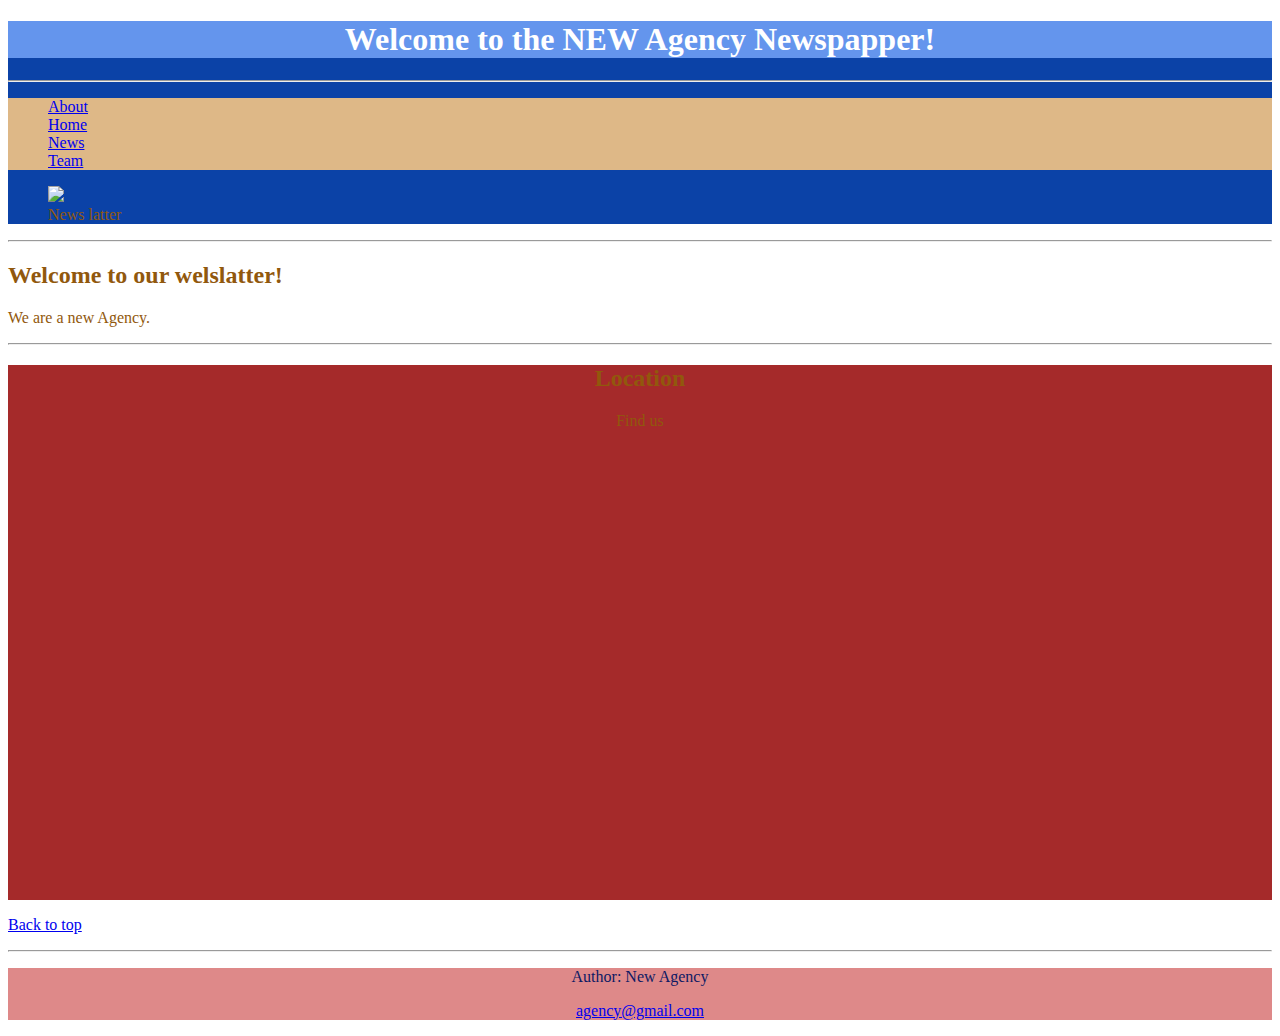
==== web-site/index.html @ f1de9a23 "added an update" ====
<!DOCTYPE html>
<html lang="en">

<head>
    <meta charset="UTF-8">
    <meta name="author" content="Desislava Manova">
    <meta name="description" content="This page has the purpose to present news agency newspaper.">
    <title>Newspaper</title>
    <link rel="icon" href="https://external-content.duckduckgo.com/iu/?u=https%3A%2F%2Ftse1.mm.bing.net%2Fth%3Fid%3DOIP.O6dPl1f69eLhIvlx_WH4gQHaHa%26pid%3DApi%26h%3D160&f=1">
    <link rel="stylesheet" href="main.css" type="text/css">
    <script src="script.js"></script>
</head>

<body>
    <header>      
        <h1 id="welcome">Welcome to the NEW Agency Newspapper!</h1>
      <hr>
      <nav>
        <ul>
            <li>
            <a href="about.html">About</a>
            </li>
            
            <li>
                <a href="home.html">Home</a>
                </li>

                <li>
                    <a href="news.html">News</a>
                </li>
                
            <li>
                <a href="team.html">Team</a>
            </li>
        </ul>
      </nav>
      <figure>
        <img src="https://external-content.duckduckgo.com/iu/?u=https%3A%2F%2Ftse2.mm.bing.net%2Fth%3Fid%3DOIP.L7Aai7-jnoyw6s_5wNcskAHaEp%26pid%3DApi&f=1">
        <figcaption>News latter</figcaption>
      </figure>
      </header>
    <hr>
    <main>
    <h2>Welcome to our welslatter!</h2>
    <p>
       We are a new Agency. 
    </p>
</article>
<hr>
<article id="location">
    <h2>Location</h2>
    <p>Find us</p>
    <iframe src="https://www.google.com/maps/embed?pb=!1m18!1m12!1m3!1d23486.63454098834!2d23.354589343070963!3d42.62257574601576!2m3!1f0!2f0!3f0!3m2!1i1024!2i768!4f13.1!3m3!1m2!1s0x40aa8133b5947365%3A0xe9062fe2640e55b8!2sGaritage%20Park!5e0!3m2!1sen!2sbg!4v1656513685632!5m2!1sen!2sbg" width="600" height="450" style="border:0;" allowfullscreen="" loading="lazy" referrerpolicy="no-referrer-when-downgrade"></iframe>
</article>
   <p>
    <a href="#">Back to top</a>
   </p>
    </main>
<hr>
<footer>
    <p>Author: New Agency</p>
    <p><a href="mailto:agency@gmail.com">agency@gmail.com</a></p>
</footer>
</body>
</html>
---- web-site/main.css ----
nav {
    background-color: burlywood;
}

#welcome{
    background-color: cornflowerblue;
    text-align: center;
    text-decoration: solid;
    text-shadow: rgb(145, 88, 13);
}

li{
    list-style-type: none;
}

h2{
    
}

#news h1{
    text-decoration: dashed;
    text-shadow: rgb(145, 88, 13);
    color: darkblue;
}

#our-team p li{
    text-align: center;
    text-decoration: double;
}

#our-team p li a{
    text-align: center;
    border-bottom-left-radius: 30%;
}

.new {
  text-align: center;
}

#location{
    text-align: center;
    background-color: brown;
}

#about-news{
    background-color: cadetblue;
    text-align: center;
}


header{
    background-color: rgb(11, 66, 167);
}

body{
    color: rgb(145, 88, 13);
    font-family: "League Gothic", sans-serif;
    font-family: "Titan One", cursive;
}

@import url("https://fonts.googleapis.com/css2?family=League+Gothic&family=Titan+One&display=swap");

h1 {
    color: white;
    text-align: center;
  }

  footer {
    color: rgb(13, 26, 100);
    background-color: rgba(214, 108, 108, 0.801);
    text-align: center;
    text-decoration-color: rgba(15, 1, 1, 0.808);
  }

  #about{
    text-align: center;
  }

  #about-section{
    color: rgb(26, 23, 23);
    text-align: center;
  }

  #our-team li{
    border-block-style: red;
    list-style-type: none;
  }

  .people {
    border-block-style: red;
    border: 13px;;
  }
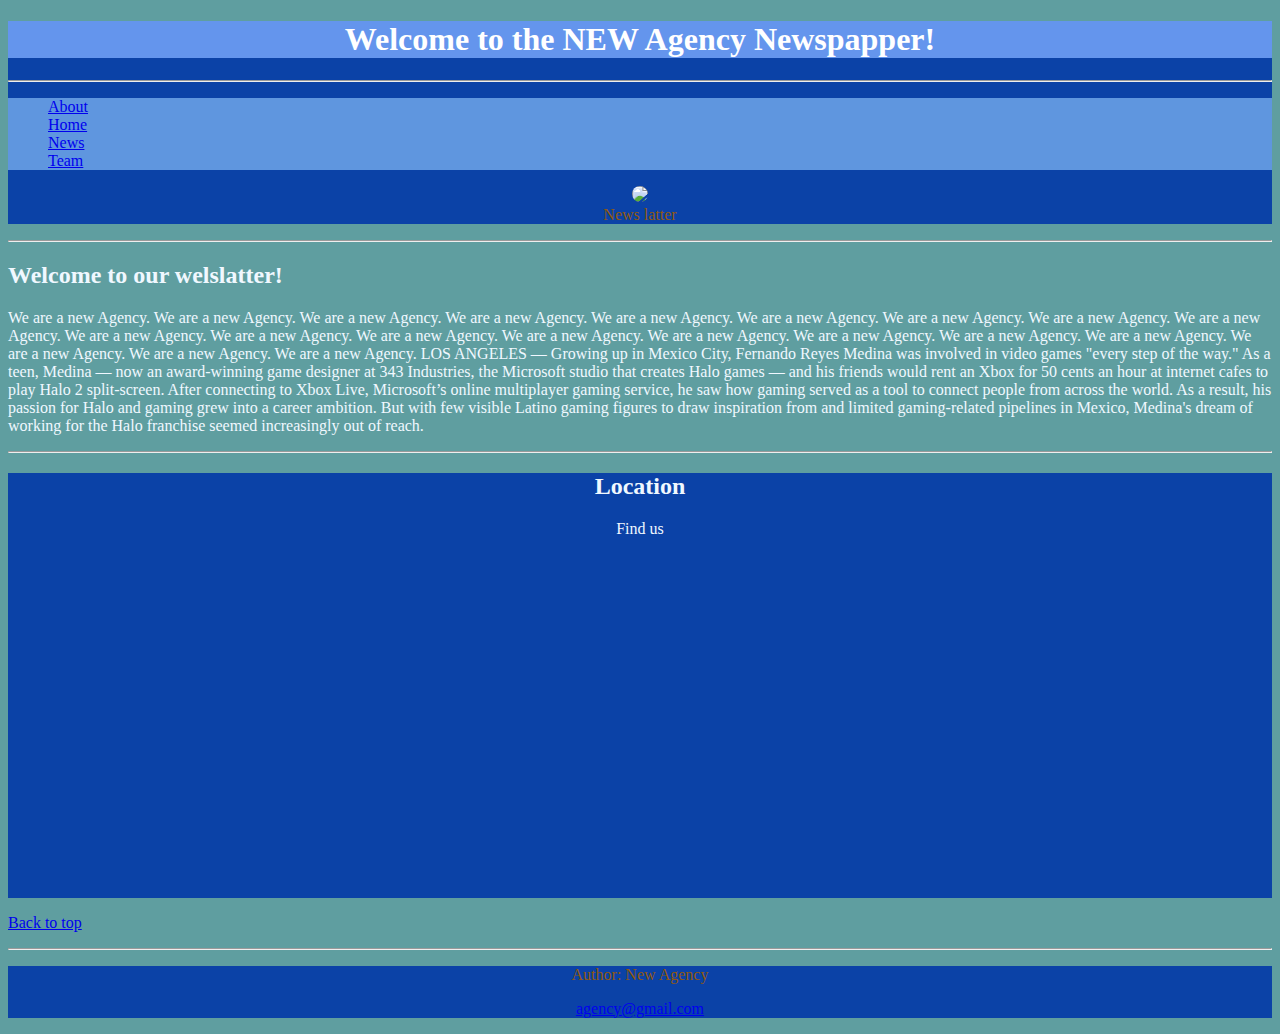
==== commit 1b9e9700: "added an update" ====
--- a/web-site/index.html
+++ b/web-site/index.html
@@ -43,7 +43,15 @@
     <main>
     <h2>Welcome to our welslatter!</h2>
     <p>
-       We are a new Agency. 
+       We are a new Agency.  We are a new Agency.  We are a new Agency.  We are a new Agency. 
+       We are a new Agency.  We are a new Agency.  We are a new Agency.  We are a new Agency.  We are a new Agency.  We are a new Agency.  We are a new Agency. 
+       We are a new Agency.  We are a new Agency.  We are a new Agency.  We are a new Agency.  We are a new Agency. 
+       We are a new Agency.  We are a new Agency.  We are a new Agency.  We are a new Agency. 
+       LOS ANGELES — Growing up in Mexico City, Fernando Reyes Medina was involved in video games "every step of the way."
+
+As a teen, Medina — now an award-winning game designer at 343 Industries, the Microsoft studio that creates Halo games — and his friends would rent an Xbox for 50 cents an hour at internet cafes to play Halo 2 split-screen. After connecting to Xbox Live, Microsoft’s online multiplayer gaming service, he saw how gaming served as a tool to connect people from across the world. As a result, his passion for Halo and gaming grew into a career ambition.
+
+But with few visible Latino gaming figures to draw inspiration from and limited gaming-related pipelines in Mexico, Medina's dream of working for the Halo franchise seemed increasingly out of reach.
     </p>
 </article>
 <hr>
--- a/web-site/main.css
+++ b/web-site/main.css
@@ -1,92 +1,171 @@
 nav {
-    background-color: burlywood;
+  background-color: rgb(95, 150, 223);
 }
 
-#welcome{
-    background-color: cornflowerblue;
-    text-align: center;
-    text-decoration: solid;
-    text-shadow: rgb(145, 88, 13);
+#welcome {
+  background-color: cornflowerblue;
+  text-align: center;
+  text-decoration: solid;
+  text-shadow: rgb(145, 88, 13);
 }
 
-li{
-    list-style-type: none;
+li {
+  list-style-type: none;
 }
 
-h2{
-    
+li p{
+    text-align: right;
+    border-left: 550px;
 }
 
-#news h1{
-    text-decoration: dashed;
-    text-shadow: rgb(145, 88, 13);
-    color: darkblue;
+iframe{
+    width: 340px;
+    height: 340px;
 }
 
-#our-team p li{
+figure{
     text-align: center;
-    text-decoration: double;
 }
 
-#our-team p li a{
-    text-align: center;
-    border-bottom-left-radius: 30%;
+main {
+  color: aliceblue;
+}
+
+body {
+  background-color: cadetblue;
+}
+
+img {
+  border-radius: 50%;
+}
+
+header li {
+  display: inline;
+}
+
+header li a {
+  display: block;
+  width: 60px;
+}
+
+#news h1 {
+  text-decoration: dashed;
+  text-shadow: rgb(145, 88, 13);
+  color: black;
+}
+
+#news h2{
+   color: black;
+}
+
+#our-team p li {
+  text-align: center;
+  text-decoration: double;
+}
+
+#our-team img {
+  text-align: center;
+  border-bottom-left-radius: 30%;
+  width: 150px;
+  position: relative;
+  border-color: crimson;
+  width: 230px;
+  height: 200px;
+}
+
+#our-team div {
+    text-align: left;
+    color: black;
+    font-size: 20px;
+  
+  }
+
+  #our-team p {
+   font-size: medium;
+   text-align: center;
+  }
+
+details{
+    background-color: aqua;
 }
 
 .new {
   text-align: center;
+
+  border: 2px solid #0066ff;
+  border-top-width: 2px;
+  border-right-width: 2px;
+  border-bottom-width: 2px;
+  border-left-width: 2px;
+  border-top-style: solid;
+  border-right-style: solid;
+  border-bottom-style: solid;
+  border-left-style: solid;
+  border: 2px solid #0066FF;  
+ 
+  background-color:#FFCC33;  
+  padding: 5px; 
 }
 
-#location{
-    text-align: center;
-    background-color: brown;
+#location {
+  text-align: center;
+  background-color: cadetblue;
 }
 
-#about-news{
-    background-color: cadetblue;
-    text-align: center;
+#location iframe{
+    border-top-width: 2px;
+    border-right-width: 2px;
+    border-bottom-width: 2px;
+    border-left-width: 2px;
 }
 
-
-header{
-    background-color: rgb(11, 66, 167);
+#about-news {
+  background-color: cadetblue;
+  text-align: center;
 }
 
-body{
-    color: rgb(145, 88, 13);
-    font-family: "League Gothic", sans-serif;
-    font-family: "Titan One", cursive;
+header {
+  background-color: rgb(11, 66, 167);
+}
+
+body {
+  color: rgb(145, 88, 13);
+  font-family: "League Gothic", sans-serif;
+  font-family: "Titan One", cursive;
 }
 
 @import url("https://fonts.googleapis.com/css2?family=League+Gothic&family=Titan+One&display=swap");
 
 h1 {
-    color: white;
-    text-align: center;
-  }
+  color: white;
+  text-align: center;
+}
 
-  footer {
-    color: rgb(13, 26, 100);
-    background-color: rgba(214, 108, 108, 0.801);
-    text-align: center;
-    text-decoration-color: rgba(15, 1, 1, 0.808);
-  }
+footer {
+  background-color: rgb(11, 66, 167);
+  text-align: center;
+  text-decoration-color: rgba(15, 1, 1, 0.808);
+}
 
-  #about{
-    text-align: center;
-  }
+#location {
+  background-color: rgb(11, 66, 167);
+}
 
-  #about-section{
-    color: rgb(26, 23, 23);
-    text-align: center;
-  }
+#about {
+  text-align: center;
+}
 
-  #our-team li{
-    border-block-style: red;
-    list-style-type: none;
-  }
+#about-section {
+  color: rgb(26, 23, 23);
+  text-align: center;
+}
 
-  .people {
-    border-block-style: red;
-    border: 13px;;
-  }
+#our-team li {
+  border-block-style: red;
+  list-style-type: none;
+}
+
+.people {
+  border-block-style: red;
+  border: 13px;
+}
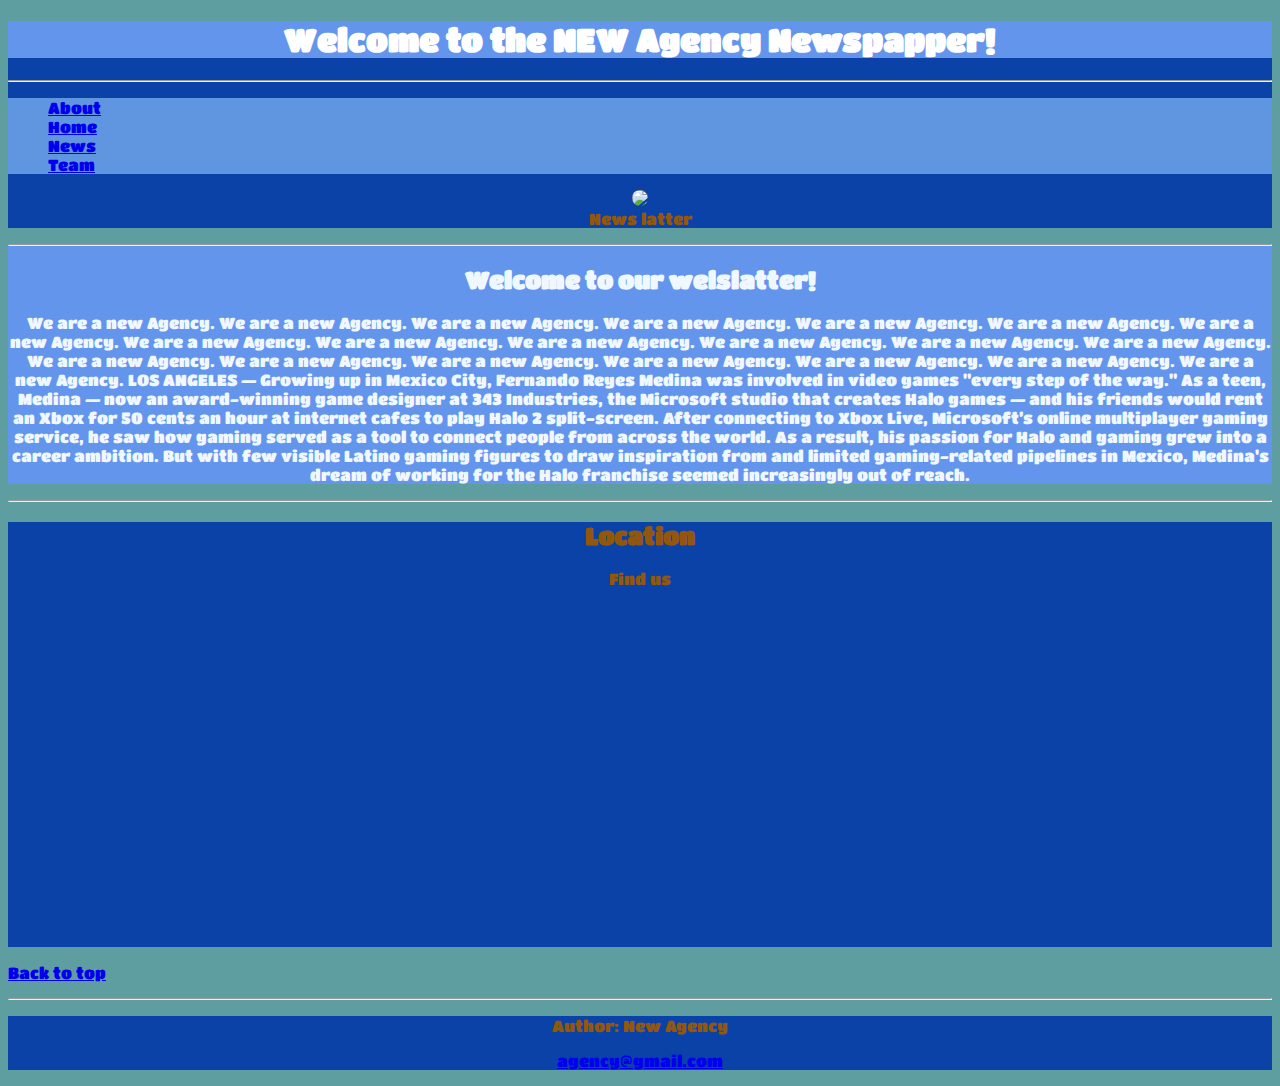
==== commit 03242aeb: "added an update" ====
--- a/web-site/index.html
+++ b/web-site/index.html
@@ -39,6 +39,7 @@
         <figcaption>News latter</figcaption>
       </figure>
       </header>
+<article id="welcome">
     <hr>
     <main>
     <h2>Welcome to our welslatter!</h2>
--- a/web-site/main.css
+++ b/web-site/main.css
@@ -1,3 +1,5 @@
+@import url("https://fonts.googleapis.com/css2?family=League+Gothic&family=Titan+One&display=swap");
+
 nav {
   background-color: rgb(95, 150, 223);
 }
@@ -134,8 +136,6 @@
   font-family: "Titan One", cursive;
 }
 
-@import url("https://fonts.googleapis.com/css2?family=League+Gothic&family=Titan+One&display=swap");
-
 h1 {
   color: white;
   text-align: center;
@@ -161,11 +161,9 @@
 }
 
 #our-team li {
-  border-block-style: red;
   list-style-type: none;
 }
 
 .people {
-  border-block-style: red;
   border: 13px;
 }
